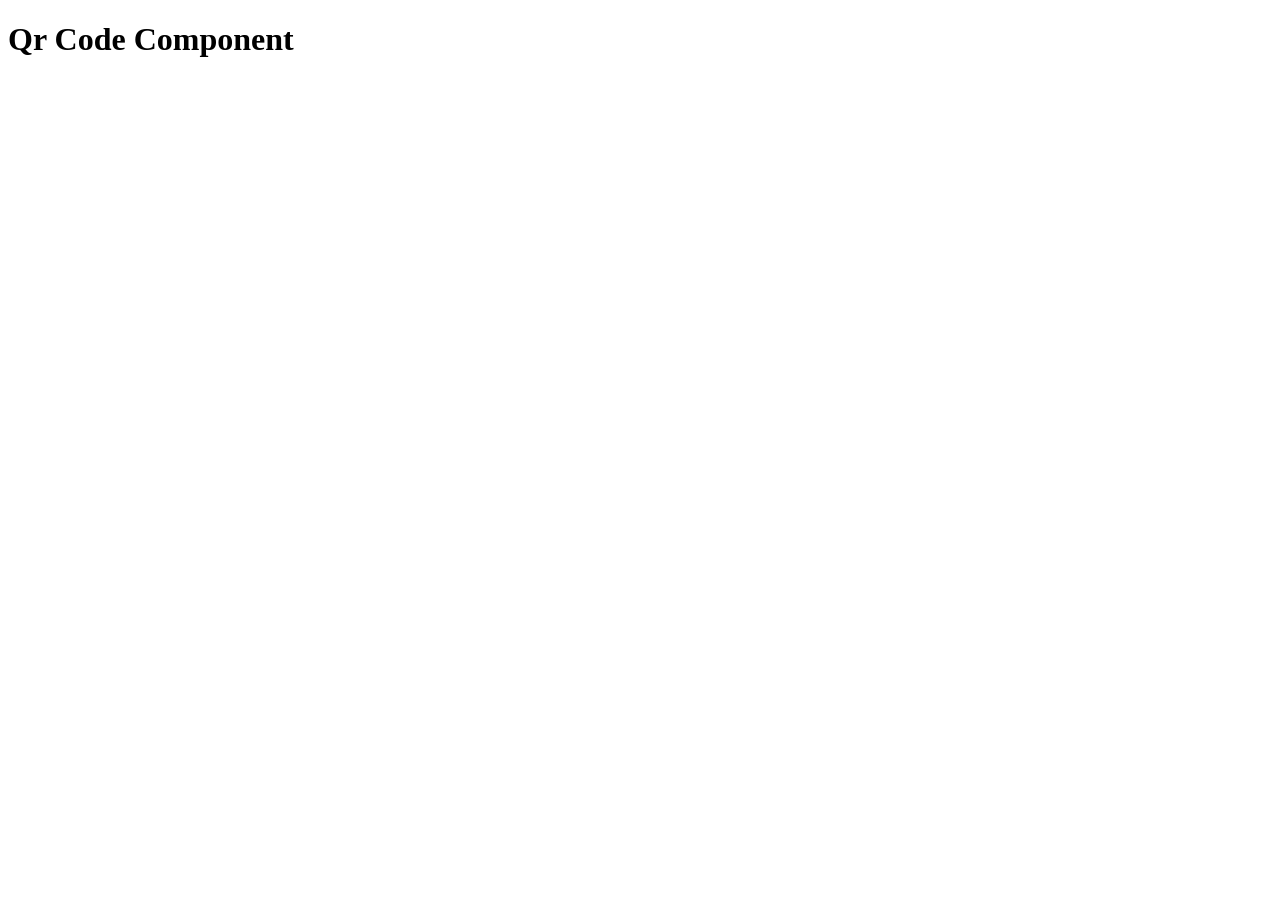
==== main.html @ 7c17cd7a "Main html" ====
<!DOCTYPE html>
<html lang="en">
  <head>
    <meta charset="UTF-8" />
    <meta name="viewport" content="width=device-width, initial-scale=1.0" />
    <title>Basic Body</title>
  </head>
  <body>
    <h1>Qr Code Component</h1>
  </body>
</html>
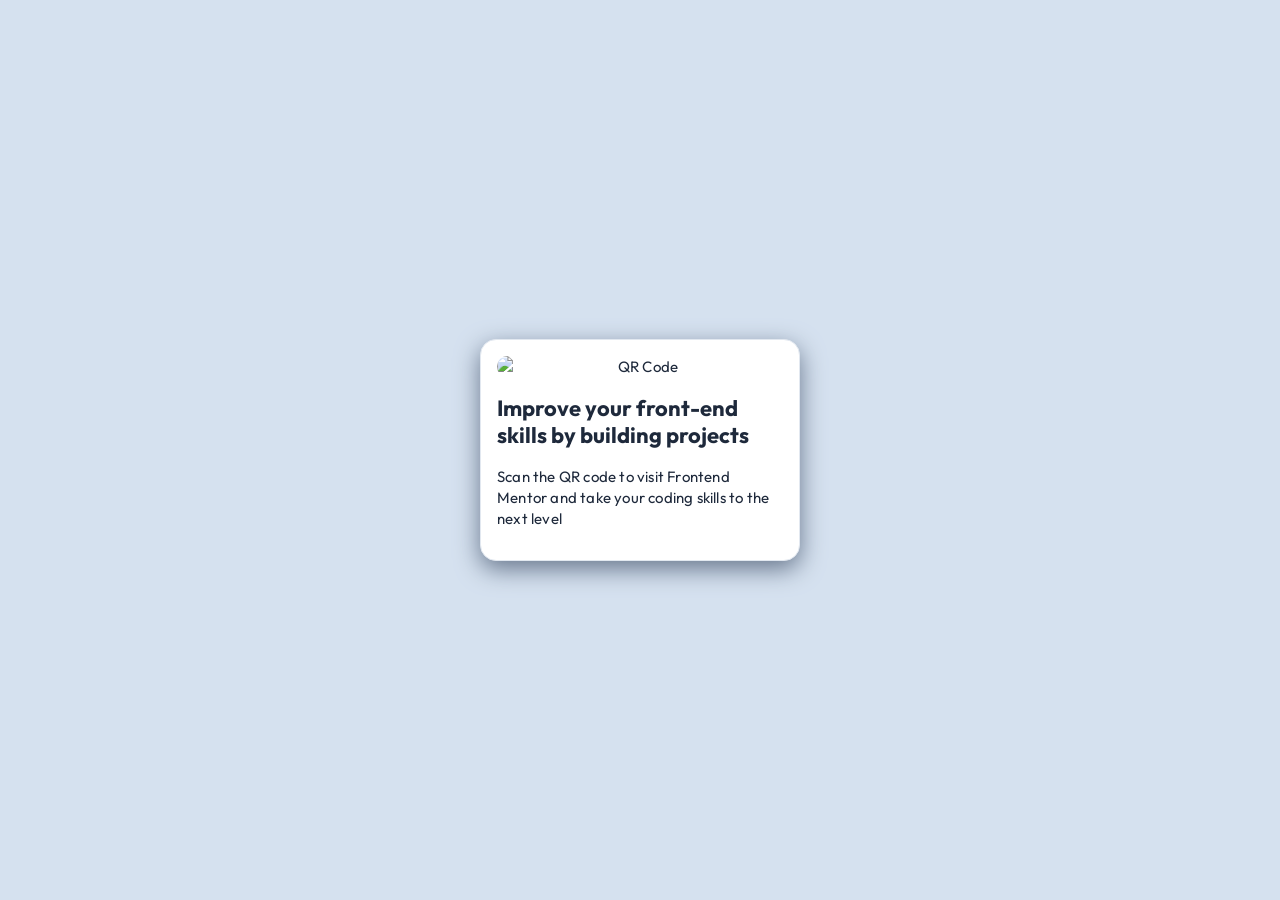
==== commit f428723d: "done" ====
--- a/main.html
+++ b/main.html
@@ -3,9 +3,19 @@
   <head>
     <meta charset="UTF-8" />
     <meta name="viewport" content="width=device-width, initial-scale=1.0" />
-    <title>Basic Body</title>
+    <link rel="stylesheet" href="main.css" />
+    <title>QR Component</title>
   </head>
   <body>
-    <h1>Qr Code Component</h1>
+    <div id="main-container">
+
+       <div id="qr-container">
+           <img src="D:\Proyectos WEBDEV\Qr Code component\qr-code-component-main\images\image-qr-code.png" alt="QR Code" width="320" />
+           
+       </div>
+        <h2>Improve your front-end skills by building projects </h2>
+        <p>Scan the QR code to visit Frontend 
+            Mentor and take your coding skills to the next level</p>
+    </div>
   </body>
 </html>
--- a/main.css
+++ b/main.css
@@ -0,0 +1,73 @@
+@import url('https://fonts.googleapis.com/css2?family=Outfit:wght@400;700&display=swap');
+
+/* Page-wide background and typography */
+body {
+  display: flex;
+  align-items: center;
+  justify-content: center;
+  margin: 0;
+  min-height: 100vh;
+  padding: 2rem;
+  box-sizing: border-box;
+  background: #D5E1EF;
+  color: #1e293b;
+  font-family: "Outfit", sans-serif;
+  font-size: 15px;
+  line-height: 1.4;
+  letter-spacing: 0.2px;
+}
+
+h1,
+h2,
+h3,
+h4,
+h5,
+h6 {
+  font-family: "Outfit", sans-serif;
+  font-size: 22px;
+  line-height: 1.2;
+  letter-spacing: 0;
+  font-weight: 700;
+}
+
+/* Main content area */
+#main-container {
+  width: 320px;
+  margin: 0 auto;
+  padding: 16px;
+  box-sizing: border-box;
+  background: #fff;
+  border: 1px solid #e2e8f0;
+  border-radius: 16px;
+  box-shadow: 0 8px 24px #68778D;
+}
+
+/* QR code panel */
+#qr-container {
+  display: flex;
+  flex-direction: column;
+ 
+  text-align: center;
+}
+
+#qr-container img,
+#qr-container canvas {
+  display: block;
+  max-width: 100%;
+  height: auto;
+  border-radius: 12px;
+}
+
+@media (max-width: 600px) {
+  body {
+    padding: 1rem;
+  }
+
+  #main-container {
+    padding: 1.25rem;
+  }
+
+  #qr-container {
+    padding: 1rem;
+  }
+}
